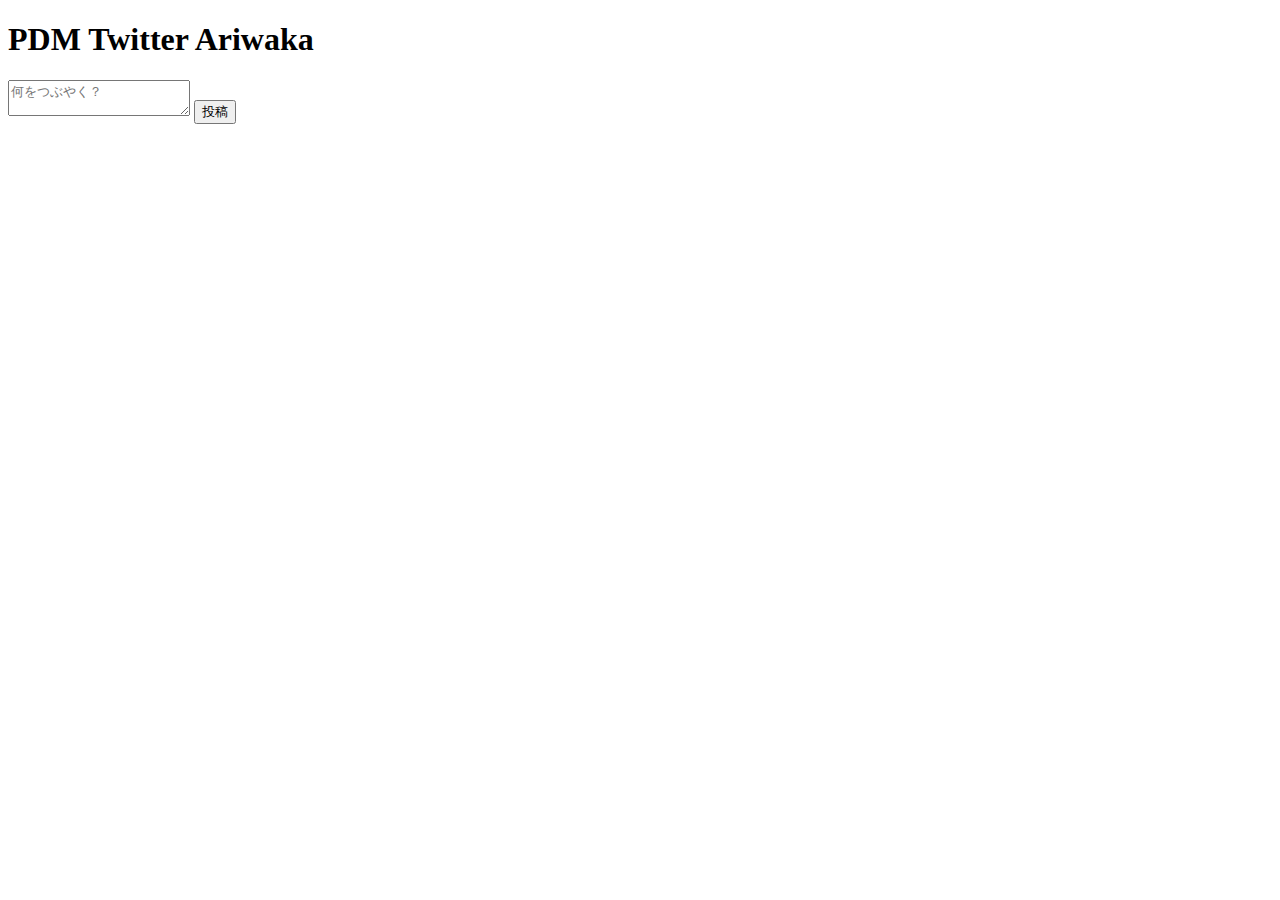
==== index.html @ d9c2edf0 "ariwaka" ====
<!DOCTYPE html>
<html lang="ja">
<head>
    <meta charset="UTF-8">
    <meta name="viewport" content="width=device-width, initial-scale=1.0">
    <title>PDM Twitter</title>
    <link rel="stylesheet" href="styles.css">
</head>
<body>
    <header>
        <h1>PDM Twitter Ariwaka</h1>
    </header>
    <main>
        <section id="post-section">
            <form id="post-form">
                <textarea id="post-input" placeholder="何をつぶやく？"></textarea>
                <button type="submit">投稿</button>
            </form>
            <div id="posts-container">
                <!-- Posts will be inserted here by app.js -->
            </div>
        </section>
    </main>
    <script src="app.js"></script>
</body>
</html>
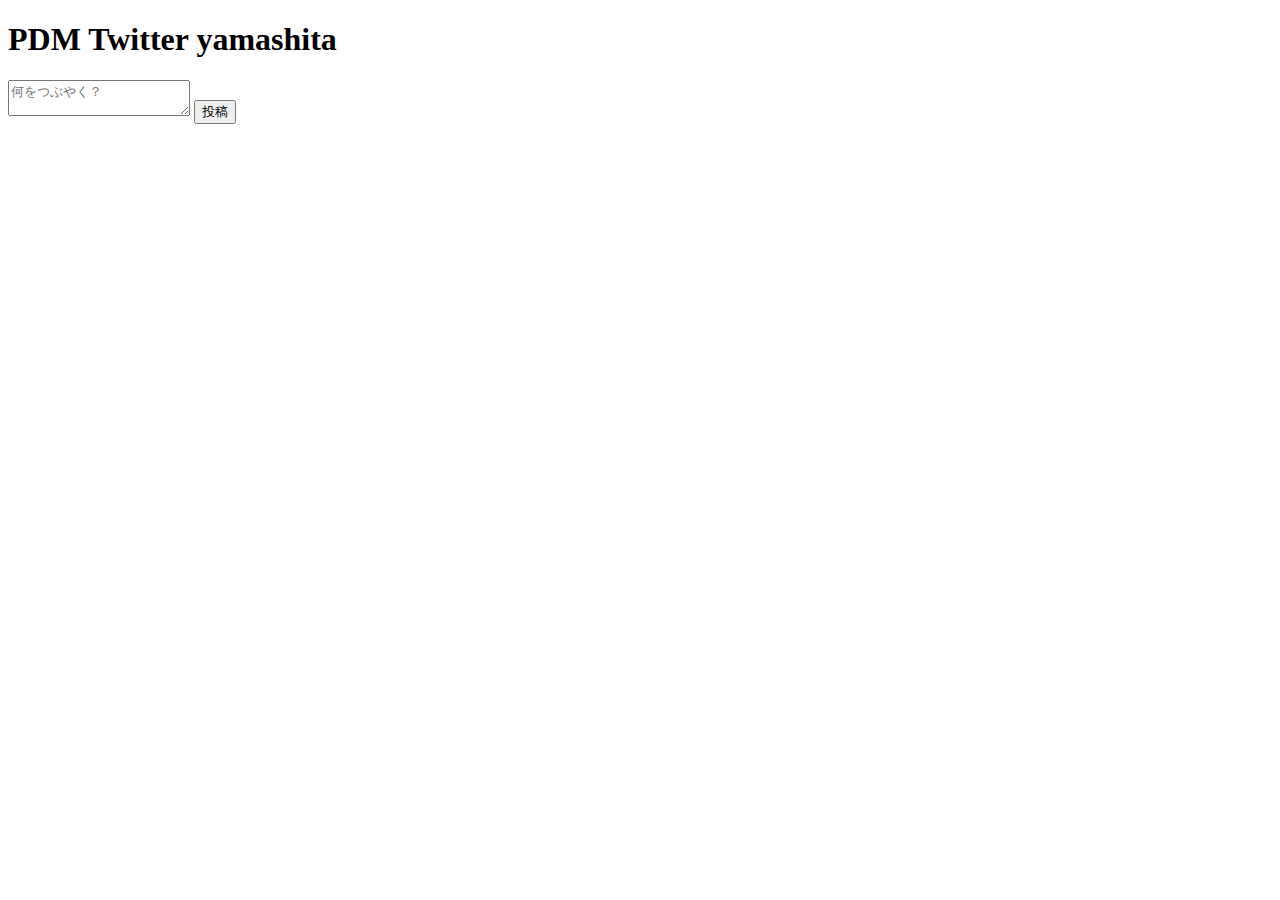
==== commit 963b7789: "Merge pull request #4 from Genneos-1996/2024/1/16-d" ====
--- a/index.html
+++ b/index.html
@@ -8,7 +8,7 @@
 </head>
 <body>
     <header>
-        <h1>PDM Twitter Ariwaka</h1>
+        <h1>PDM Twitter yamashita</h1>
     </header>
     <main>
         <section id="post-section">
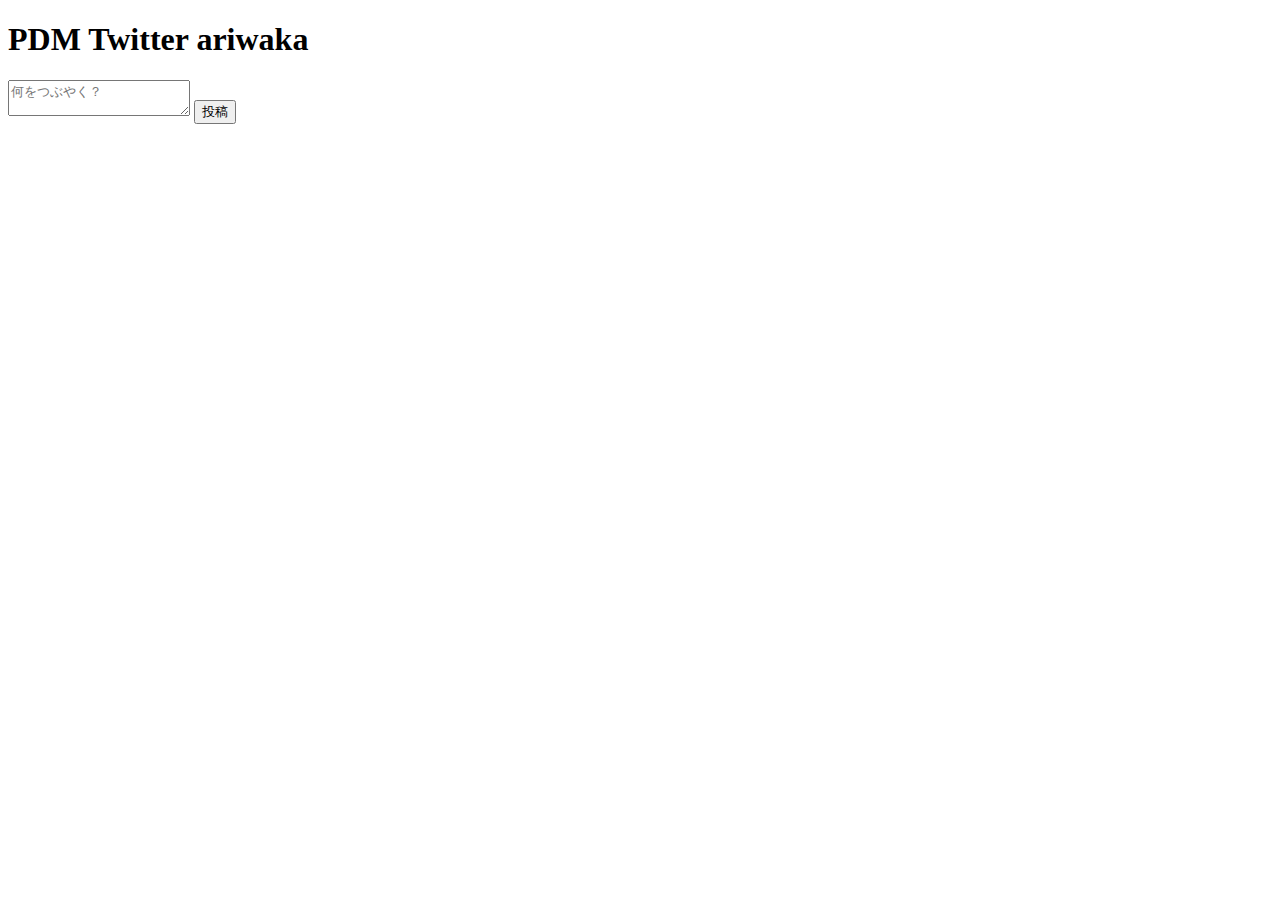
==== commit 73a08a7e: "有若追加" ====
--- a/index.html
+++ b/index.html
@@ -8,7 +8,7 @@
 </head>
 <body>
     <header>
-        <h1>PDM Twitter yamashita</h1>
+        <h1>PDM Twitter ariwaka</h1>
     </header>
     <main>
         <section id="post-section">
